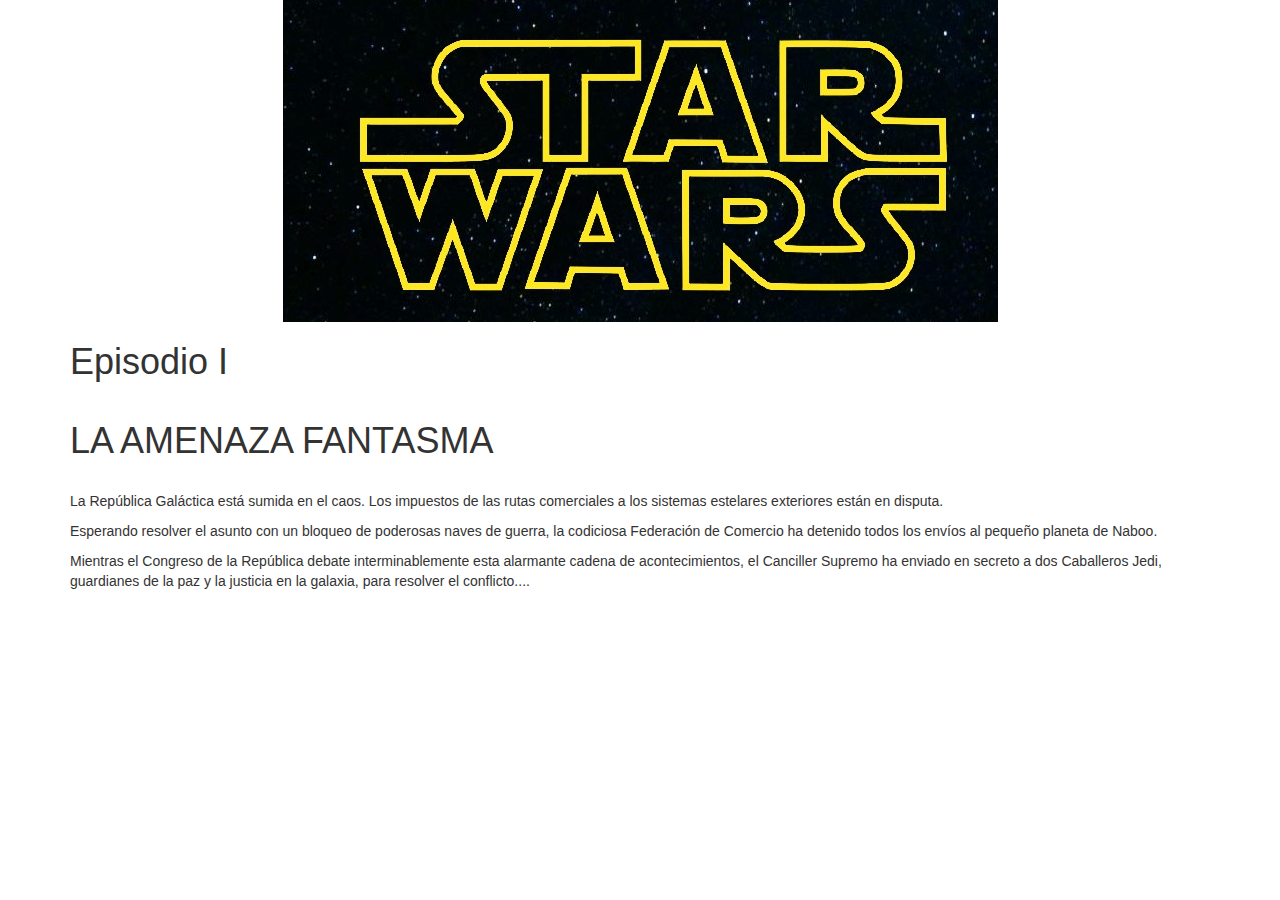
==== Practicas/P8/index.html @ ded2ce36 "Create index.html" ====
<!DOCTYPE html>
<html>

<head>
	<meta charset="utf-8">
	<meta http-equiv="X-UA-Compatible" content="IE=edge">
	<meta name="viewport" content="width=device-width, initial-scale=1" />
	<title>Star Wars effect</title>
	<link rel="stylesheet" href="https://maxcdn.bootstrapcdn.com/bootstrap/3.3.7/css/bootstrap.min.css"
		integrity="sha384-BVYiiSIFeK1dGmJRAkycuHAHRg32OmUcww7on3RYdg4Va+PmSTsz/K68vbdEjh4u" crossorigin="anonymous">
	<link rel="stylesheet" href="starwarsintro.css">
</head>

<body>
	<script src="http://code.jquery.com/jquery-3.1.1.slim.min.js"></script>
	<script src="starwarsintro.js"></script>
	<script type="text/javascript"></script>
	
	<center>
		<img src="imagenes/logo1.jpg" id="show">

	</center>
	<div class="container">	
		<div class="containerintro">
			<h1 class="textointro">Episodio I <br><br> LA AMENAZA FANTASMA</h1>
			<br>
			<p>
				La República Galáctica está sumida en el caos. Los impuestos de las rutas comerciales a los sistemas
				estelares exteriores están en disputa.
			</p>
			<p>
				Esperando resolver el asunto con un bloqueo de poderosas naves de guerra, la codiciosa Federación de
				Comercio ha detenido todos los envíos al pequeño planeta de Naboo.
			</p>
			<p>
				Mientras el Congreso de la República debate interminablemente esta alarmante cadena de acontecimientos,
				el Canciller Supremo ha enviado en secreto a dos Caballeros Jedi, guardianes de la paz y la justicia en
				la galaxia, para resolver el conflicto....
			</p>
		</div>
	</div>
	<audio class="audio">
		<source src="audio.mp3" onloadeddata="var audio = this; setTimeout(function(){audio.play();},2000)">
	</audio>
</body>

</html>
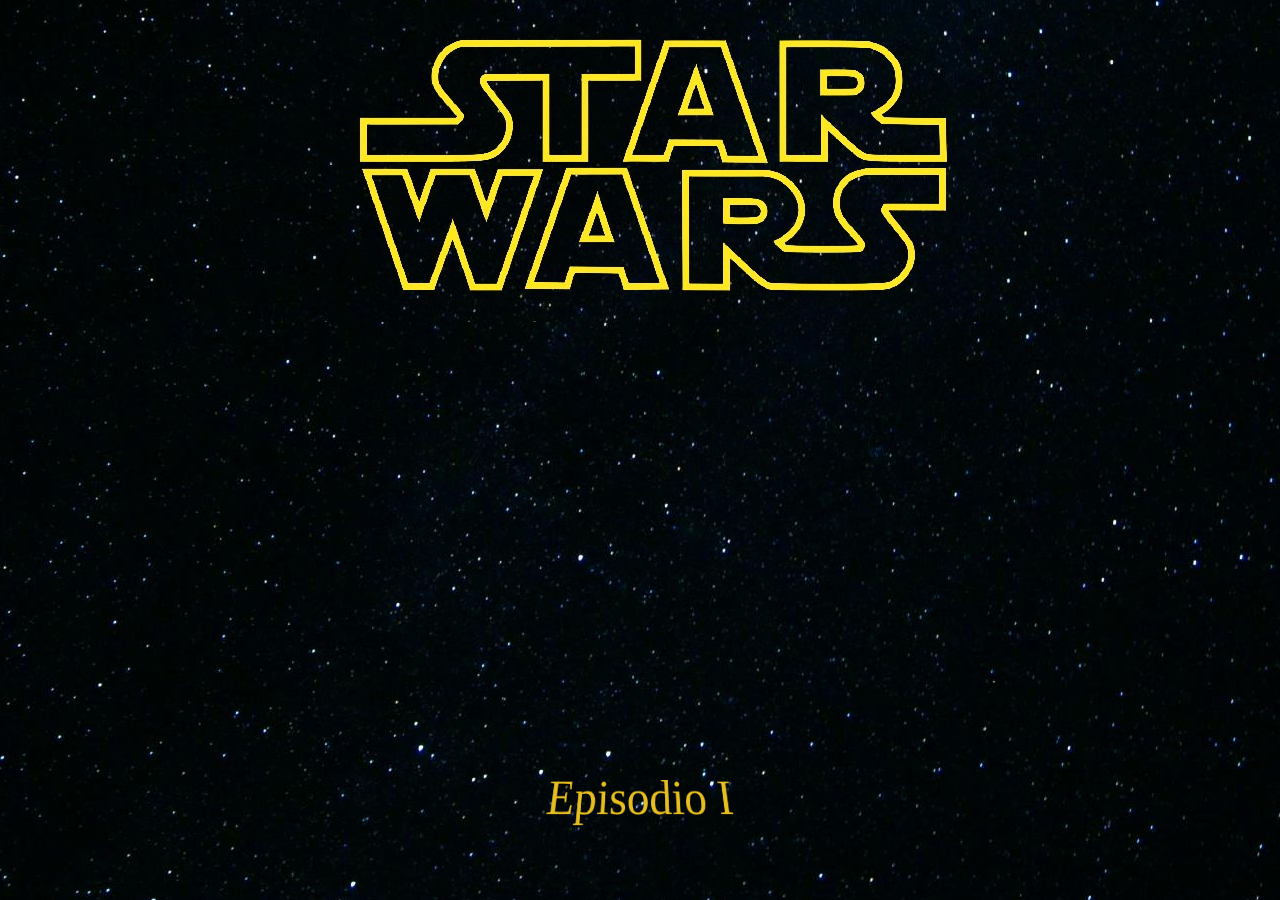
==== commit fc864cfa: "Update index.html" ====
--- a/Practicas/P8/index.html
+++ b/Practicas/P8/index.html
@@ -8,12 +8,12 @@
 	<title>Star Wars effect</title>
 	<link rel="stylesheet" href="https://maxcdn.bootstrapcdn.com/bootstrap/3.3.7/css/bootstrap.min.css"
 		integrity="sha384-BVYiiSIFeK1dGmJRAkycuHAHRg32OmUcww7on3RYdg4Va+PmSTsz/K68vbdEjh4u" crossorigin="anonymous">
-	<link rel="stylesheet" href="starwarsintro.css">
+	<link rel="stylesheet" href="estilos.css">
 </head>
 
 <body>
 	<script src="http://code.jquery.com/jquery-3.1.1.slim.min.js"></script>
-	<script src="starwarsintro.js"></script>
+	<script src="app.js"></script>
 	<script type="text/javascript"></script>
 	
 	<center>
--- a/Practicas/P8/estilos.css
+++ b/Practicas/P8/estilos.css
@@ -0,0 +1,41 @@
+
+body, html {
+  margin: 0;
+  padding: 0;
+  background: #000 url('imagenes/galaxy.jpg') center;
+  font-size: 16px;
+  font-family: impact;
+  font-weight: 500;
+}
+
+.container {
+  margin: auto;
+  width: 100%;
+  height: 100%;
+  position: absolute;
+  bottom: 0;
+  perspective: 500px;
+  overflow: hidden;
+  text-align: center;
+}
+
+.containerintro {
+  top: 0%;
+  margin: auto;
+  width: 100%;
+  max-width: 400px;
+  position: relative;
+  font-size: 1.8em;
+  color: #e8be1e;
+  text-align: justify;
+  transform: rotateX(30deg) scale(2);
+}
+
+h1 {
+  font-size: 2em;
+  text-align: center;
+}
+
+#primero{
+  size: 100%;
+}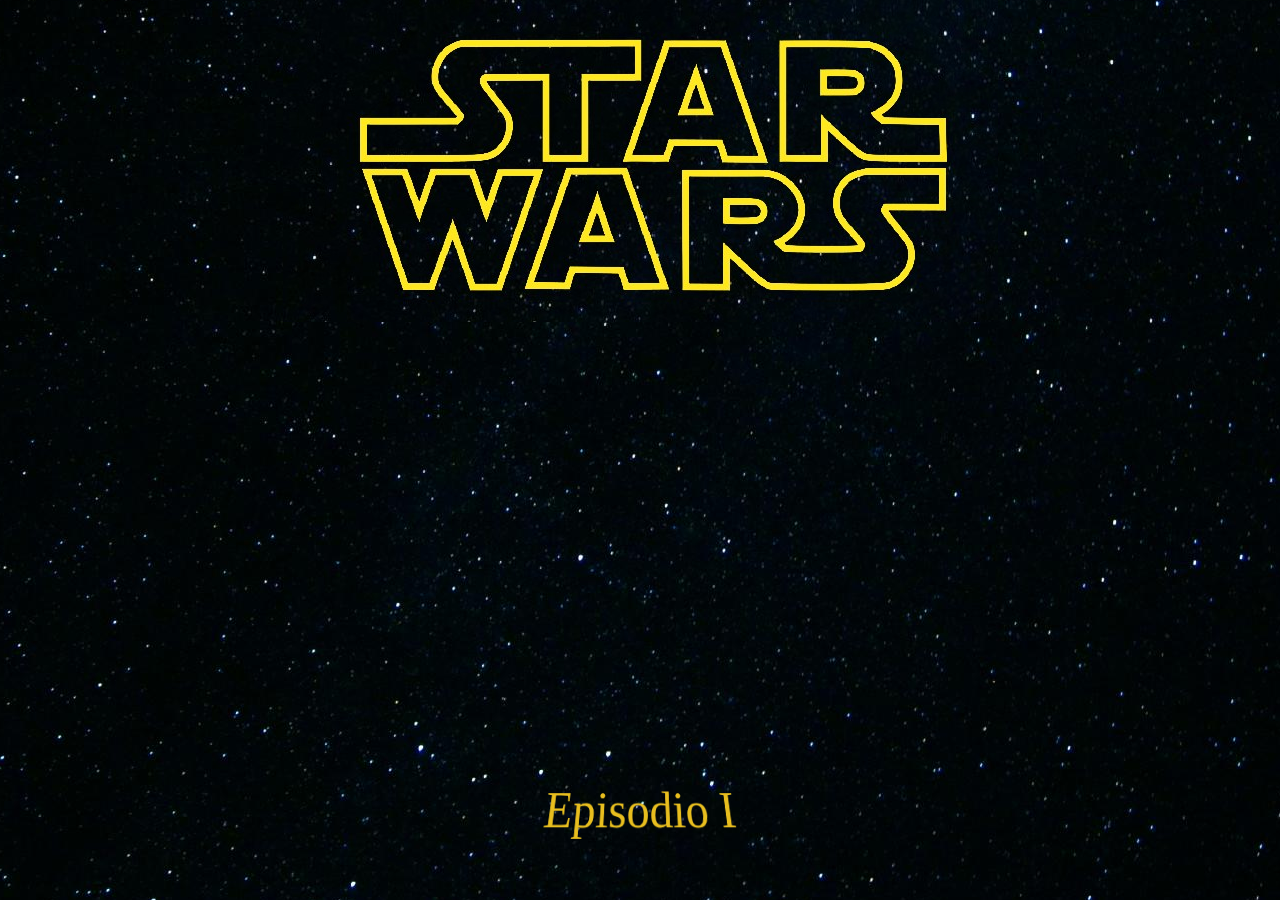
==== commit f1b22762: "Update index.html" ====
--- a/Practicas/P8/index.html
+++ b/Practicas/P8/index.html
@@ -34,7 +34,7 @@
 			</p>
 			<p>
 				Mientras el Congreso de la República debate interminablemente esta alarmante cadena de acontecimientos,
-				el Canciller Supremo ha enviado en secreto a dos Caballeros Jedi, guardianes de la paz y la justicia en
+				el Canciller Sulleros Jedi, guardianes de la paz y la justicia en
 				la galaxia, para resolver el conflicto....
 			</p>
 		</div>
@@ -43,5 +43,4 @@
 		<source src="audio.mp3" onloadeddata="var audio = this; setTimeout(function(){audio.play();},2000)">
 	</audio>
 </body>
-
 </html>